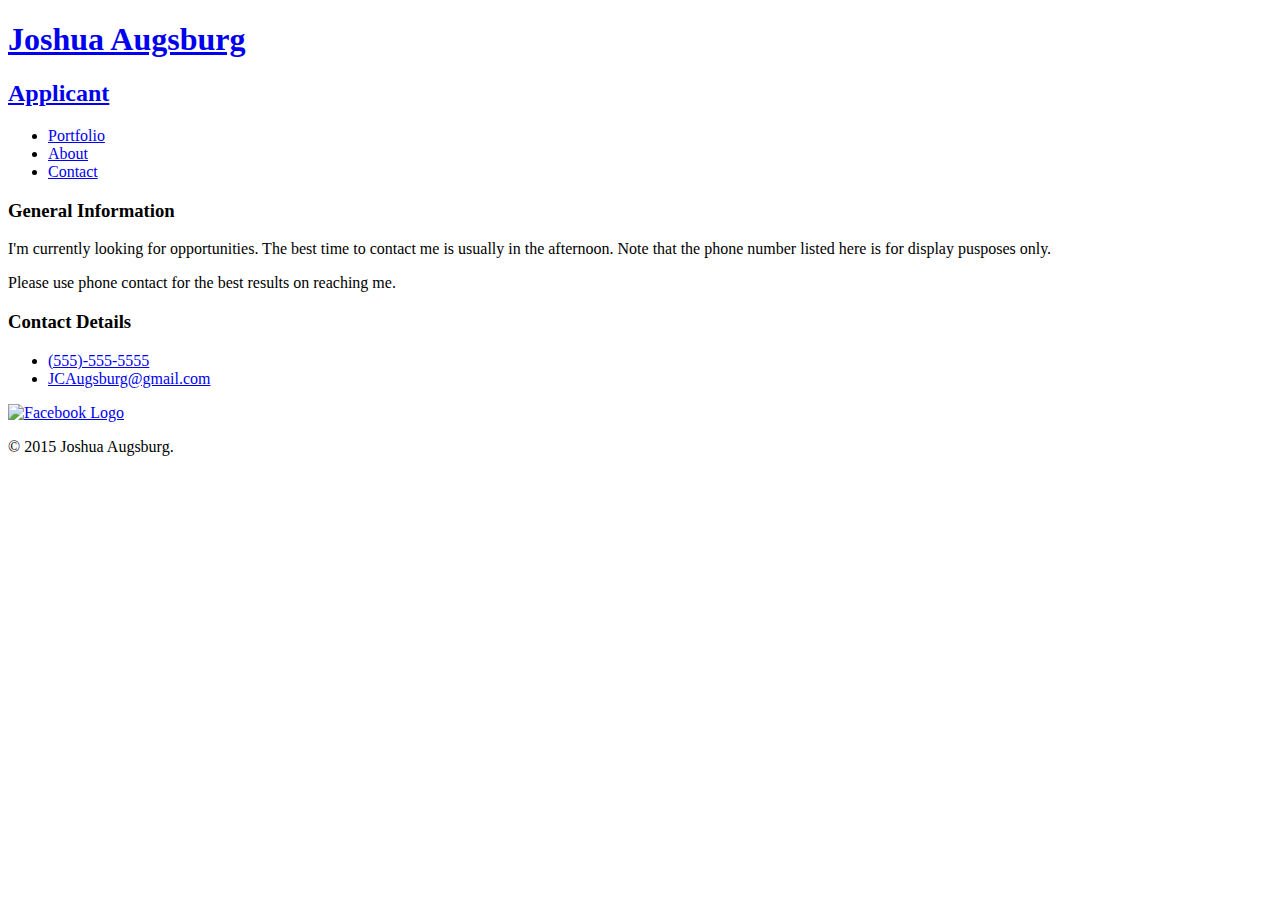
==== sandbox.html @ d226f11c "condensed about and contact, renamed page." ====
<!DOCTYPE html>
<html>
  <head>
    <meta charset="utf-8">
    <title>Joshua Augsburg | Applicant</title>
    <link rel="stylesheet" href="css/normalize.css">
    <link href='http://fonts.googleapis.com/css?family=Changa+One|Open+Sans:400italic,700italic,400,700,800' rel='stylesheet' type='text/css'>
    <link rel="stylesheet" href="css/main.css">
    <link rel="stylesheet" href="css/responsive.css">
    <meta name="viewport" content="width=device-width, initial-scale=1.0">
  </head>
  <body>
    <header>
      <a href="test.html" id="logo">
        <h1>Joshua Augsburg</h1>
        <h2>Applicant</h2>
      </a>
      	<nav>
          <ul>
            <li><a href="index.html">Portfolio</a></li>
            <li><a href="about.html">About</a></li>
            <li><a href="contact.html"class="selected">Contact</a></li>
          </ul>
        </nav>
    </header>
    <div id="wrapper">
      <section id="primary">
        <h3>General Information</h3>
        <p>I'm currently looking for opportunities. The best time to contact me is usually in the afternoon. Note that the phone number listed here is for display pusposes only.</p>
      <p>Please use phone contact for the best results on reaching me.</p>
      </section>
      <section id="secondary">
        <h3>Contact Details</h3>
          <ul class="contact-info">
            <li class="phone"><a href="tel:(555)-555-5555">(555)-555-5555</a></li>
            <li class="mail"><a href="mailto:Jcaugsburg@gmail.com">JCAugsburg@gmail.com</a></li>
          </ul>
      </section>
      <footer>
        <a href="http://facebook.com/josh.augsburg"><img src="img/facebook-wrap.png" alt="Facebook Logo" class="social-icon"></a>
        <p>&copy; 2015 Joshua Augsburg.</p>
      </footer>
    </div>
  </body>
</html>
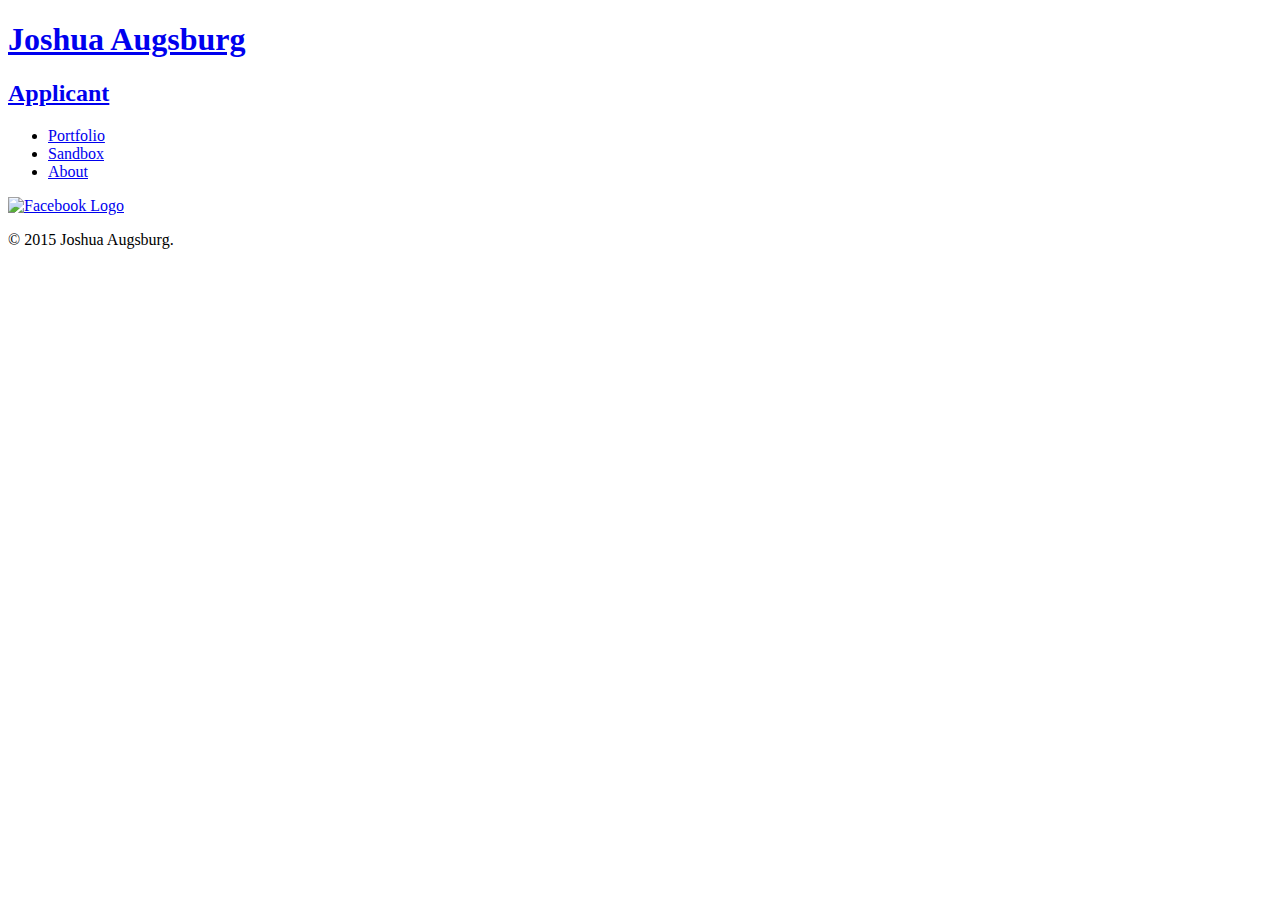
==== commit d316045f: "fixed lightbox overlay issue." ====
--- a/sandbox.html
+++ b/sandbox.html
@@ -18,23 +18,13 @@
       	<nav>
           <ul>
             <li><a href="index.html">Portfolio</a></li>
+            <li><a href="sandbox.html" class="selected">Sandbox</a></li>
             <li><a href="about.html">About</a></li>
-            <li><a href="contact.html"class="selected">Contact</a></li>
           </ul>
         </nav>
     </header>
-    <div id="wrapper">
-      <section id="primary">
-        <h3>General Information</h3>
-        <p>I'm currently looking for opportunities. The best time to contact me is usually in the afternoon. Note that the phone number listed here is for display pusposes only.</p>
-      <p>Please use phone contact for the best results on reaching me.</p>
-      </section>
-      <section id="secondary">
-        <h3>Contact Details</h3>
-          <ul class="contact-info">
-            <li class="phone"><a href="tel:(555)-555-5555">(555)-555-5555</a></li>
-            <li class="mail"><a href="mailto:Jcaugsburg@gmail.com">JCAugsburg@gmail.com</a></li>
-          </ul>
+    <div>
+      <section>
       </section>
       <footer>
         <a href="http://facebook.com/josh.augsburg"><img src="img/facebook-wrap.png" alt="Facebook Logo" class="social-icon"></a>
